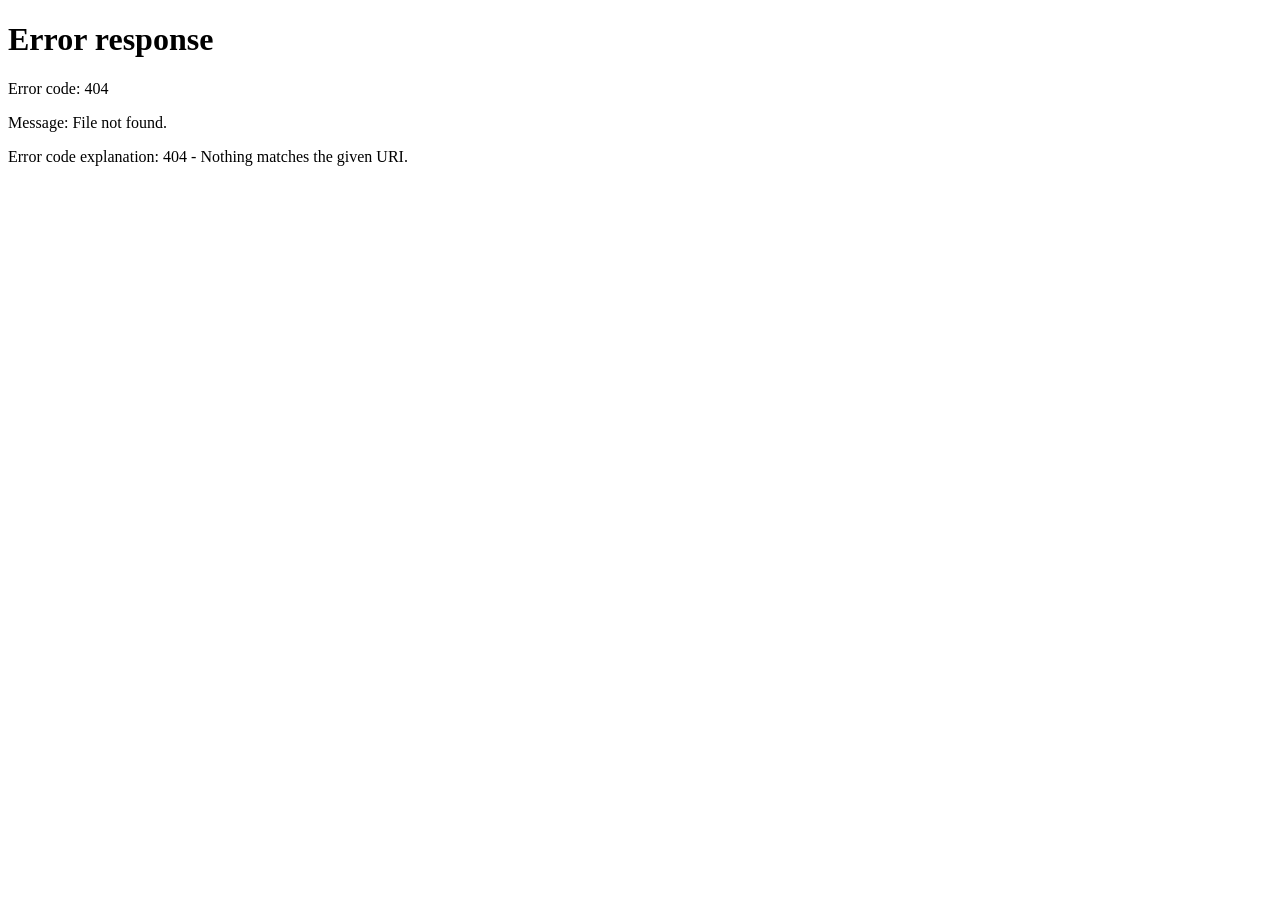
==== backend/admin.html @ 05c18e56 "Version initiale du site" ====
<!DOCTYPE html>
<html lang="fr">
<head>
  <meta charset="UTF-8">
  <meta name="viewport" content="width=device-width, initial-scale=1.0">
  <title>Admin - KemdeHolo</title>
  <link href="https://fonts.googleapis.com/css2?family=Inter:wght@400;700&display=swap" rel="stylesheet">
  <link href="/css/style.css" rel="stylesheet">
  <link rel="stylesheet" href="https://cdnjs.cloudflare.com/ajax/libs/font-awesome/6.4.0/css/all.min.css">
  <style>
    /* Nouveau style pour la page d'administration */
    body {
      background-color: #f3f4f6; /* bg-gray-100 */
      color: #1f2937; /* text-gray-800 */
      font-family: 'Inter', sans-serif;
    }

    header {
      background-color: #ffffff;
      border-bottom: 1px solid #e5e7eb; /* border-gray-200 */
    }

    main h1, main h2 {
      color: #111827; /* text-gray-900 */
    }

    section {
      background-color: #ffffff;
      border-radius: 0.75rem; /* rounded-xl */
      padding: 1.5rem; /* p-6 */
      box-shadow: 0 4px 6px -1px rgb(0 0 0 / 0.1), 0 2px 4px -2px rgb(0 0 0 / 0.1);
    }

    /* Style des formulaires */
    form {
      background-color: #f9fafb; /* bg-gray-50 */
      border: 1px solid #e5e7eb;
    }

    input[type="text"],
    input[type="search"],
    input[type="password"],
    textarea,
    select {
      background-color: #ffffff;
      color: #1f2937;
      border: 1px solid #d1d5db; /* border-gray-300 */
    }

    input:focus, textarea:focus, select:focus {
      border-color: #004aad; /* primary-blue */
      box-shadow: 0 0 0 2px rgba(0, 74, 173, 0.2);
      outline: none;
    }

    /* Style des boutons */
    button[type="submit"], .btn-primary {
      background-color: #004aad; /* primary-blue */
      color: #ffffff;
      font-weight: 600;
      border-radius: 0.5rem;
      transition: background-color 0.2s;
    }
    button[type="submit"]:hover, .btn-primary:hover {
      background-color: #003a8c;
    }

    .btn-secondary {
      background-color: #e5e7eb; /* bg-gray-200 */
      color: #1f2937;
      font-weight: 600;
      border-radius: 0.5rem;
      transition: background-color 0.2s;
    }
    .btn-secondary:hover {
      background-color: #d1d5db;
    }

    .btn-danger {
      background-color: #ef4444; /* bg-red-500 */
      color: #ffffff;
    }
    .btn-danger:hover {
      background-color: #dc2626; /* bg-red-600 */
    }

    /* Style des tables */
    table {
      background-color: #ffffff;
    }
    table thead {
      background-color: #f9fafb; /* bg-gray-50 */
      color: #374151; /* text-gray-700 */
      border-bottom: 2px solid #e5e7eb;
    }
    table tbody tr:nth-child(even) {
      background-color: #f9fafb; /* Lignes alternées */
    }
    table tbody tr {
      border-bottom: 1px solid #e5e7eb; /* border-gray-200 */
    }
  </style>
</head>
<body class="font-sans">
  <header class="shadow-md sticky top-0 z-50 mb-8">
    <div class="container mx-auto px-4 py-4 flex justify-between items-center">
      <span class="text-2xl font-bold text-gray-800">Admin KemdeHolo</span>
      <a href="index.html" class="btn-secondary px-4 py-2">Retour au site</a>
    </div>
  </header>
  <main class="container mx-auto px-4">
    <h1 class="text-3xl font-bold mb-6">Gestion du site</h1>
    <section id="blog-section" class="mb-12">
      <h2 class="text-2xl font-bold mb-4 flex items-center gap-3"><i class="fas fa-newspaper text-gray-400"></i>Articles de blog</h2>
      <form id="blog-form" class="flex flex-col gap-4 mb-4 p-4 rounded-lg">
        <div id="blog-error" class="text-yellow-400 font-bold"></div>
        <input id="blog-titre" type="text" placeholder="Titre de l'article" required class="w-full px-3 py-2 rounded">
        <textarea id="blog-contenu" placeholder="Contenu de l'article" required rows="5" class="w-full px-3 py-2 rounded"></textarea>        <input id="blog-image" type="file" accept="image/*" class="w-full px-3 py-2 rounded file:mr-4 file:py-2 file:px-4 file:rounded-full file:border-0 file:text-sm file:font-semibold file:bg-gray-200 file:text-gray-800 hover:file:bg-gray-300">
        <input id="blog-image-url" type="hidden">
        <select id="blog-categorie" required class="w-full px-3 py-2 rounded">
          <option value="">-- Catégorie --</option>
          <option value="Cuisine">Cuisine</option>
          <option value="Tourisme">Tourisme</option>
          <option value="Formation">Formation</option>
        </select>
        <input type="hidden" id="blog-id">
        <div>
          <button type="submit" id="blog-submit-btn" class="px-4 py-2">Ajouter l'article</button>
          <button type="button" id="blog-cancel-btn" class="hidden ml-4 btn-secondary px-4 py-2" onclick="annulerModificationBlog()">Annuler</button>
        </div>
      </form>
      <input type="search" id="search-blog" onkeyup="filterContent('search-blog', 'blog-list', 'li')" placeholder="Rechercher un article..." class="w-full mb-4 px-3 py-2 rounded">
      <ul id="blog-list" class="mb-8"></ul>
      <div id="blog-pagination" class="pagination-controls"></div>
    </section>
    <section class="mb-12">
      <h2 class="text-2xl font-bold mb-4 flex items-center gap-3"><i class="fas fa-receipt text-gray-400"></i>Commandes reçues</h2>
      <input type="search" id="search-orders" onkeyup="filterContent('search-orders', 'orders-table', 'tr')" placeholder="Rechercher une commande..." class="w-full mb-4 px-3 py-2 rounded">
      <table class="w-full rounded shadow">
        <thead>
          <tr>
            <th class="p-3 text-left">Plat</th>
            <th class="p-3 text-left">Quantité</th>
            <th class="p-3 text-left">Client</th>
            <th class="p-3 text-left">Téléphone</th>
            <th class="p-3 text-left">Date</th>
            <th class="p-3 text-left">Statut / Action</th>
          </tr>
        </thead>
        <tbody id="orders-table">
          <!-- Les commandes seront chargées ici -->
        </tbody>
      </table>
      <div id="orders-pagination" class="pagination-controls"></div>
    </section>
    <section class="mb-12">
      <h2 class="text-2xl font-bold mb-4 flex items-center gap-3"><i class="fas fa-inbox text-gray-400"></i>Messages de contact reçus</h2>
      <input type="search" id="search-contacts" onkeyup="filterContent('search-contacts', 'contacts-table', 'tr')" placeholder="Rechercher un message..." class="w-full mb-4 px-3 py-2 rounded">
      <table class="w-full rounded shadow">
        <thead>
          <tr>
            <th class="p-3 text-left">Prénom</th>
            <th class="p-3 text-left">Nom</th>
            <th class="p-3 text-left">Email</th>
            <th class="p-3 text-left">Sujet</th>
            <th class="p-3 text-left">Message</th>
            <th class="p-3 text-left">Date</th>
            <th class="p-3 text-left">Action</th>
          </tr>
        </thead>
        <tbody id="contacts-table"></tbody>
      </table>
      <div id="contacts-pagination" class="pagination-controls"></div>
    </section>
    <section class="mb-12">
      <h2 class="text-2xl font-bold mb-4 flex items-center gap-3"><i class="fas fa-comments text-gray-400"></i>Commentaires du blog</h2>
      <input type="search" id="search-comments" onkeyup="filterContent('search-comments', 'comments-table', 'tr')" placeholder="Rechercher un commentaire..." class="w-full mb-4 px-3 py-2 rounded">
      <table class="w-full rounded shadow">
        <thead>
          <tr>
            <th class="p-3 text-left">Nom</th>
            <th class="p-3 text-left">Article</th>
            <th class="p-3 text-left">Commentaire</th>
            <th class="p-3 text-left">Date</th>
            <th class="p-3 text-left">Action</th>
          </tr>
        </thead>
        <tbody id="comments-table"></tbody>
      </table>
      <div id="comments-pagination" a="pagination-controls"></div>
    </section>
    <section class="mb-12">
      <h2 class="text-2xl font-bold mb-4 flex items-center gap-3"><i class="fas fa-at text-gray-400"></i>Abonnés à la newsletter</h2>
      <input type="search" id="search-subscribers" onkeyup="filterContent('search-subscribers', 'subscribers-table', 'tr')" placeholder="Rechercher un email..." class="w-full mb-4 px-3 py-2 rounded">
      <table class="w-full rounded shadow">
        <thead>
          <tr>
            <th class="p-3 text-left">Email</th>
            <th class="p-3 text-left">Date d'abonnement</th>
            <th class="p-3 text-left">Action</th>
          </tr>
        </thead>
        <tbody id="subscribers-table"></tbody>
      </table>
      <div id="subscribers-pagination" class="pagination-controls"></div>
    </section>
    <section class="mb-12">
      <h2 class="text-2xl font-bold mb-4 flex items-center gap-3"><i class="fas fa-bed text-gray-400"></i>Réservations de chambres</h2>
      <input type="search" id="search-reservations" onkeyup="filterContent('search-reservations', 'reservations-table', 'tr')" placeholder="Rechercher une réservation..." class="w-full mb-4 px-3 py-2 rounded">
      <table class="w-full rounded shadow text-sm">
        <thead>
          <tr>
            <th class="p-3 text-left">Client</th>
            <th class="p-3 text-left">Chambre</th>
            <th class="p-3 text-left">Arrivée</th>
            <th class="p-3 text-left">Départ</th>
            <th class="p-3 text-left">Demandes</th>
            <th class="p-3 text-left">Date Demande</th>
            <th class="p-3 text-left">Statut</th>
            <th class="p-3 text-left">Action</th>
          </tr>
        </thead>
        <tbody id="reservations-table">
          <!-- Les réservations seront chargées ici -->
        </tbody>
      </table>
      <div id="reservations-pagination" class="pagination-controls"></div>
    </section>
    <section class="mb-12">
      <h2 class="text-2xl font-bold mb-4 flex items-center gap-3"><i class="fas fa-users text-gray-400"></i>Gestion des Membres de l'Équipe</h2>
      <form id="team-form" class="flex flex-col gap-4 mb-4 p-4 rounded-lg">
        <input type="hidden" id="team-id">
        <input type="hidden" id="team-image-url">
        <input id="team-nom" type="text" placeholder="Nom du membre" required class="w-full px-3 py-2 rounded">
        <input id="team-role" type="text" placeholder="Rôle" required class="w-full px-3 py-2 rounded">
        <textarea id="team-description" placeholder="Description" rows="2" class="w-full px-3 py-2 rounded"></textarea>
        <input id="team-image" type="file" accept="image/*" class="w-full px-3 py-2 rounded file:mr-4 file:py-2 file:px-4 file:rounded-full file:border-0 file:text-sm file:font-semibold file:bg-gray-200 file:text-gray-800 hover:file:bg-gray-300">
        <div>
          <button type="submit" id="team-submit-btn" class="px-4 py-2">Ajouter</button>
          <button type="button" id="team-cancel-btn" class="hidden ml-4 btn-secondary px-4 py-2" onclick="annulerModificationEquipe()">Annuler</button>
        </div>
      </form>
      <input type="search" id="search-team" onkeyup="filterContent('search-team', 'team-table', 'tr')" placeholder="Rechercher un membre..." class="w-full mb-4 px-3 py-2 rounded">
      <table class="w-full rounded shadow">
        <thead>
          <tr>
            <th class="p-3 text-left">Nom</th>
            <th class="p-3 text-left">Rôle</th>
            <th class="p-3 text-left">Action</th>
          </tr>
        </thead>
        <tbody id="team-table"></tbody>
      </table>
      <div id="team-pagination" class="pagination-controls"></div>
    </section>
    <section class="mb-12">
      <h2 class="text-2xl font-bold mb-4 flex items-center gap-3"><i class="fas fa-star text-gray-400"></i>Gestion des Témoignages</h2>
      <form id="testimonial-form" class="flex flex-col gap-4 mb-4 p-4 rounded-lg">
        <input type="hidden" id="testimonial-id">
        <input type="hidden" id="testimonial-image-url">
        <input id="testimonial-name" type="text" placeholder="Nom du client" required class="w-full px-3 py-2 rounded">
        <select id="testimonial-category" required class="w-full px-3 py-2 rounded">
          <option value="">-- Catégorie du témoignage --</option>
          <option value="Restaurant">Restaurant</option>
          <option value="Hebergement">Hébergement</option>
          <option value="Formation">Formation</option>
          <option value="Blanchisserie">Blanchisserie</option>
        </select>
        <textarea id="testimonial-quote" placeholder="Citation du client" required rows="3" class="w-full px-3 py-2 rounded"></textarea>        <input id="testimonial-image" type="file" accept="image/*" class="w-full px-3 py-2 rounded file:mr-4 file:py-2 file:px-4 file:rounded-full file:border-0 file:text-sm file:font-semibold file:bg-gray-200 file:text-gray-800 hover:file:bg-gray-300">
        <select id="testimonial-rating" required class="w-full px-3 py-2 rounded">
          <option value="">-- Note --</option>
          <option value="5">5 étoiles</option>
          <option value="4">4 étoiles</option>
          <option value="3">3 étoiles</option>
          <option value="2">2 étoiles</option>
          <option value="1">1 étoile</option>
        </select>
        <select id="testimonial-status" class="w-full px-3 py-2 rounded">
          <option value="approved">Approuvé</option>
          <option value="pending">En attente</option>
        </select>
        <div>
          <button type="submit" id="testimonial-submit-btn" class="px-4 py-2">Ajouter le témoignage</button>
          <button type="button" id="testimonial-cancel-btn" class="hidden ml-4 btn-secondary px-4 py-2" onclick="annulerModificationTestimonial()">Annuler</button>
        </div>
      </form>
      <input type="search" id="search-testimonials" onkeyup="filterContent('search-testimonials', 'testimonial-table', 'tr')" placeholder="Rechercher un témoignage..." class="w-full mb-4 px-3 py-2 rounded">
      <table class="w-full rounded shadow">
        <thead>
          <tr>
            <th class="p-3 text-left">Nom</th>
            <th class="p-3 text-left">Citation</th>
            <th class="p-3 text-left">Note</th>
            <th class="p-3 text-left">Catégorie</th>
            <th class="p-3 text-left">Statut</th>
            <th class="p-3 text-left">Action</th>
          </tr>
        </thead>
        <tbody id="testimonial-table">
          <!-- Les témoignages seront chargés ici -->
        </tbody>
      </table>
      <div id="testimonial-pagination" class="pagination-controls"></div>
    </section>
       <section class="mb-12">
      <h2 class="text-2xl font-bold mb-4 flex items-center gap-3"><i class="fas fa-graduation-cap text-gray-400"></i>Inscriptions à la formation</h2>
      <input type="search" id="search-formation-registrations" onkeyup="filterContent('search-formation-registrations', 'formation-registrations-table', 'tr')" placeholder="Rechercher une inscription..." class="w-full mb-4 px-3 py-2 rounded">
      <table class="w-full rounded shadow">
        <thead>
          <tr>
            <th class="p-3 text-left">Nom</th>
            <th class="p-3 text-left">Email</th>
            <th class="p-3 text-left">Téléphone</th>
            <th class="p-3 text-left">Formation</th>
            <th class="p-3 text-left">Date d'inscription</th>
          </tr>
        </thead>
        <tbody id="formation-registrations-table"></tbody>
      </table>
      <div id="formation-registrations-pagination" class="pagination-controls"></div>
    </section>

</main>
  <script>
    // --- CONFIGURATION ET UTILITAIRES ---
   function getAdminToken() {
      const token = localStorage.getItem('adminToken') || '';
      return `Bearer ${token}`;
    }

    /**
     * Affiche un message d'erreur dans un conteneur dédié.
     * @param {string} containerId - L'ID de l'élément où afficher l'erreur.
     * @param {string} message - Le message d'erreur à afficher.
     */
    function handleApiError(containerId, message) {
      const errorDiv = document.getElementById(containerId);
      if (errorDiv) {
        errorDiv.textContent = message;
        errorDiv.classList.remove('hidden');
        setTimeout(() => errorDiv.classList.add('hidden'), 5000);
      }
    }

    // --- FONCTION DE RECHERCHE GÉNÉRIQUE ---
    function filterContent(inputId, containerId, itemSelector) {
      const input = document.getElementById(inputId);
      const filter = input.value.toLowerCase();
      const container = document.getElementById(containerId);
      const items = container.getElementsByTagName(itemSelector);

      for (let i = 0; i < items.length; i++) {
        const item = items[i];
        // S'assurer que l'élément n'est pas une ligne d'en-tête de tableau
        if (item.getElementsByTagName('th').length > 0) {
          continue;
        }
        const textContent = item.textContent || item.innerText;
        if (textContent.toLowerCase().indexOf(filter) > -1) {
          item.style.display = ""; // Rétablit l'affichage par défaut (ex: 'table-row', 'flex', 'list-item')
        } else {
          item.style.display = "none";
        }
      }
    }

    // --- GESTION DE LA PAGINATION ---
    const pageState = {
      blog: { data: [], currentPage: 1, itemsPerPage: 5 },
      orders: { data: [], currentPage: 1, itemsPerPage: 10, render: renderCommandes },
      contacts: { data: [], currentPage: 1, itemsPerPage: 10, render: renderContacts },
      comments: { data: [], currentPage: 1, itemsPerPage: 10, render: renderCommentaires },
      subscribers: { data: [], currentPage: 1, itemsPerPage: 10, render: renderAbonnes },
      reservations: { data: [], currentPage: 1, itemsPerPage: 5, render: renderReservations },
      team: { data: [], currentPage: 1, itemsPerPage: 5, render: renderEquipe },
      testimonials: { data: [], currentPage: 1, itemsPerPage: 5, render: renderTestimonials },
            formationRegistrations: { data: [], currentPage: 1, itemsPerPage: 10, render: renderFormationRegistrations },
    };

    function renderPaginationControls(section, totalItems) {
      const { currentPage, itemsPerPage } = pageState[section];
      const totalPages = Math.ceil(totalItems / itemsPerPage);
      const container = document.getElementById(`${section}-pagination`);
      if (!container || totalPages <= 1) {
        if(container) container.innerHTML = '';
        return;
      }

      let html = '<div class="flex justify-center items-center gap-2 mt-4">';
      // Bouton Précédent
      html += `<button onclick="changePage('${section}', ${currentPage - 1})" class="px-3 py-1 rounded-md bg-white text-black font-bold ${currentPage === 1 ? 'opacity-50 cursor-not-allowed' : 'hover:bg-opacity-80'}" ${currentPage === 1 ? 'disabled' : ''}>Précédent</button>`;

      // Numéros de page
      for (let i = 1; i <= totalPages; i++) {
        html += `<button onclick="changePage('${section}', ${i})" class="px-3 py-1 rounded-md font-bold ${i === currentPage ? 'bg-white/30 text-white' : 'bg-white text-black hover:bg-opacity-80'}">${i}</button>`;
      }

      // Bouton Suivant
      html += `<button onclick="changePage('${section}', ${currentPage + 1})" class="px-3 py-1 rounded-md bg-white text-black font-bold ${currentPage === totalPages ? 'opacity-50 cursor-not-allowed' : 'hover:bg-opacity-80'}" ${currentPage === totalPages ? 'disabled' : ''}>Suivant</button>`;
      html += '</div>';
      container.innerHTML = html;
    }

    function changePage(section, newPage) {
      pageState[section].currentPage = newPage;
      // Chaque section a sa propre fonction pour redessiner ses données
      const state = pageState[section];
      if (state && typeof state.render === 'function') {
        state.render();
      }
    }

    function getPaginatedData(section) {
        const { data, currentPage, itemsPerPage } = pageState[section];
        const startIndex = (currentPage - 1) * itemsPerPage;
        const endIndex = startIndex + itemsPerPage;
        return data.slice(startIndex, endIndex);
    }

    // --- Gestion du Blog ---
    async function chargerBlog() {
      const res = await fetch('/admin/blog', { headers: { 'Authorization': getAdminToken() } });
      if (res.status === 403) { window.location.href = 'admin-login.html'; return; }
      
      try { // Correction du bloc try-catch
        if (!res.ok) { // Gestion d'erreur améliorée
          throw new Error(`Erreur HTTP: ${res.status}`);
        }
        pageState.blog.data = await res.json();
        pageState.blog.currentPage = 1;
        renderBlog();
      } catch (err) {
        console.error('Erreur lors du chargement du blog:', err);
        document.getElementById('blog-list').innerHTML = `<li class="text-red-500">Erreur lors du chargement des articles: ${err.message}</li>`;
      }
    }

    function renderBlog() {
        const ul = document.getElementById('blog-list');
        const paginatedData = getPaginatedData('blog');
        if (paginatedData && paginatedData.length > 0) {
          ul.innerHTML = paginatedData.map(a => `
            <li class="mb-4 p-4 bg-gray-50 rounded-lg shadow-sm border flex justify-between items-start" id="article-${a.id}">
                <div>
                    <h3 class="text-xl font-bold">${a.titre}</h3>
                    <p class="text-sm text-gray-500">Catégorie: ${a.categorie || 'Non classé'} | Publié le: ${new Date(a.date || a.createdAt).toLocaleDateString()}</p>
                    <p class="mt-2">${(a.contenu || '').substring(0, 150)}...</p>
                </div>
                <div class="flex-shrink-0 ml-4">
                    <button onclick="modifierBlog(${a.id})" class="bg-white text-black px-3 py-1 rounded-md text-sm hover:bg-opacity-90 transition-colors font-bold mr-2">Modifier</button>
                    <button onclick="supprimerBlog(${a.id})" class="bg-white text-black px-3 py-1 rounded-md text-sm hover:bg-opacity-90 transition-colors font-bold">Supprimer</button>
                </div>
            </li>
          `).join('');
        } else {
          ul.innerHTML = '<li class="text-gray-500">Aucun article de blog trouvé.</li>';
        }
        renderPaginationControls('blog', pageState.blog.data.length);
    }

    async function sauvegarderBlog(e) {
      e.preventDefault();
      const id = document.getElementById('blog-id').value;
      const formData = new FormData();
      formData.append('titre', document.getElementById('blog-titre').value);
      formData.append('contenu', document.getElementById('blog-contenu').value);
      formData.append('categorie', document.getElementById('blog-categorie').value);
      
      const imageFile = document.getElementById('blog-image').files[0];
      if (imageFile) {
        formData.append('image', imageFile);
      } else if (id) {
        formData.append('image_url', document.getElementById('blog-image-url').value);
      }

      const method = id ? 'PUT' : 'POST';
      const url = id ? `/admin/blog/${id}` : '/admin/blog';

      try {
          const res = await fetch(url, {
              method: method,
              headers: { 'Authorization': getAdminToken() }, // Pas de 'Content-Type', le navigateur le mettra pour FormData
              body: formData
          });

          if (!res.ok) {
              const errorData = await res.json();
              handleApiError('blog-error', errorData.error || 'Erreur inconnue lors de la sauvegarde.');
              return;
          }

          annulerModificationBlog();
          chargerBlog();
      } catch (error) {
          afficherErreurBlog('Erreur réseau ou serveur injoignable.');
      }
    }


    async function modifierBlog(id) {
      const res = await fetch(`/admin/blog/${id}`, { headers: { 'Authorization': getAdminToken() } });
      if (!res.ok) return alert("Impossible de charger l'article.");
      const article = await res.json();
      
      document.getElementById('blog-id').value = article.id;
      document.getElementById('blog-titre').value = article.titre;
      document.getElementById('blog-contenu').value = article.contenu;
      document.getElementById('blog-image').value = ''; // On ne peut pas pré-remplir un input file
      document.getElementById('blog-image-url').value = article.image; // On stocke l'URL actuelle
      document.getElementById('blog-categorie').value = article.categorie;

      document.getElementById('blog-submit-btn').textContent = 'Mettre à jour';
      document.getElementById('blog-cancel-btn').classList.remove('hidden');
      document.getElementById('blog-form').scrollIntoView({ behavior: 'smooth' });
    }

    function annulerModificationBlog() {
      document.getElementById('blog-form').reset();
      document.getElementById('blog-id').value = '';
      document.getElementById('blog-submit-btn').textContent = 'Ajouter l\'article';
      document.getElementById('blog-cancel-btn').classList.add('hidden');
      document.getElementById('blog-image-url').value = '';
      document.getElementById('blog-error').textContent = '';
    }

    async function supprimerBlog(id) {
      if (!confirm('Voulez-vous vraiment supprimer cet article ?')) return;
      await fetch(`/admin/blog/${id}`, { method: 'DELETE', headers: { 'Authorization': getAdminToken() } });
      chargerBlog();
    }
    document.getElementById('blog-form').addEventListener('submit', sauvegarderBlog);

    // --- RAFRAÎCHISSEMENT AUTOMATIQUE DE LA PAGE ADMIN ---
    // Écoute les changements dans le localStorage faits par d'autres onglets
    window.addEventListener('storage', function(e) {
      if (e.key === 'refreshAdminData') {
        if (e.newValue.startsWith('subscribers')) {
          console.log('Rafraîchissement des abonnés demandé...');
          chargerAbonnes();
        } else if (e.newValue.startsWith('contacts')) {
          console.log('Rafraîchissement des contacts demandé...');
          chargerContacts();
        } else if (e.newValue.startsWith('orders')) {
          console.log('Rafraîchissement des commandes demandé...');
          chargerCommandes();
        } else if (e.newValue.startsWith('reservations')) {
          console.log('Rafraîchissement des réservations demandé...');
          chargerReservations();
        }
      }
    });
    // --- Gestion des Contacts ---
    async function chargerContacts() {
      const res = await fetch('/admin/contacts', { headers: { 'Authorization': getAdminToken() } });
      if (res.status === 403) { window.location.href = 'admin-login.html'; return; }
      pageState.contacts.data = await res.json();
      pageState.contacts.currentPage = 1;
      renderContacts();
    }

    function renderContacts() {
      const tbody = document.getElementById('contacts-table');
      const paginatedData = getPaginatedData('contacts');

      if (paginatedData && paginatedData.length > 0) {
        tbody.innerHTML = paginatedData.map((c, index) => `
          <tr>
            <td class="p-3">${c.prenom || ''}</td>
            <td class="p-3">${c.nom}</td>
            <td class="p-3">${c.email}</td>
            <td class="p-3">${c.sujet || ''}</td>
            <td class="p-3">${c.message}</td>
            <td class="p-3">${new Date(c.createdAt).toLocaleString()}</td>
            <td class="p-3"><button onclick="supprimerContact(${c.id})" class="bg-white text-black px-3 py-1 rounded-md text-sm hover:bg-opacity-90 transition-colors font-bold">Supprimer</button></td>
          </tr>
        `).join('');
      } else {
        tbody.innerHTML = '<tr><td colspan="7" class="p-3 text-center text-gray-500">Aucun message de contact.</td></tr>';
      }
      renderPaginationControls('contacts', pageState.contacts.data.length);
    }
    async function supprimerContact(id) {
      if (!confirm('Voulez-vous vraiment supprimer ce message ?')) return;
      await fetch(`/admin/contacts/${id}`, { method: 'DELETE', headers: { 'Authorization': getAdminToken() } });
      chargerContacts();
    }

    // --- Gestion des Abonnés ---
    async function chargerAbonnes() {
      const res = await fetch('/admin/subscribers', { headers: { 'Authorization': getAdminToken() } });
      if (res.status === 403) { window.location.href = 'admin-login.html'; return; }
      pageState.subscribers.data = await res.json();
      pageState.subscribers.currentPage = 1;
      renderAbonnes();
    }

    function renderAbonnes() {
      const tbody = document.getElementById('subscribers-table');
      const paginatedData = getPaginatedData('subscribers');
      if (paginatedData && paginatedData.length > 0) {
        tbody.innerHTML = paginatedData.map((s, index) => `
          <tr>
            <td class="p-3">${s.email}</td>
            <td class="p-3">${new Date(s.date).toLocaleString()}</td>
            <td class="p-3"><button onclick="supprimerAbonne(${s.id})" class="bg-white text-black px-3 py-1 rounded-md text-sm hover:bg-opacity-90 transition-colors font-bold">Supprimer</button></td>
          </tr>
        `).join('');
      } else {
        tbody.innerHTML = '<tr><td colspan="3" class="p-3 text-center text-gray-500">Aucun abonné trouvé.</td></tr>';
      }
      renderPaginationControls('subscribers', pageState.subscribers.data.length);
    }

    async function supprimerAbonne(id) {
      if (!confirm('Voulez-vous vraiment supprimer cet abonné ?')) return;
      await fetch(`/admin/subscribers/${id}`, { method: 'DELETE', headers: { 'Authorization': getAdminToken() } });
      chargerAbonnes();
    }

    // --- Gestion des Commentaires ---
    async function chargerCommentaires() {
        const tbody = document.getElementById('comments-table');
        try {
            const res = await fetch('/admin/comments', { headers: { 'Authorization': getAdminToken() } });
            if (res.status === 403) { window.location.href = 'admin-login.html'; return; }
            pageState.comments.data = await res.json();
            pageState.comments.currentPage = 1;
            renderCommentaires();
        } catch (err) {
            tbody.innerHTML = '<tr><td colspan="5" class="p-3 text-center text-gray-500">Impossible de charger les commentaires.</td></tr>';
        }
    }
    function renderCommentaires() {
        const tbody = document.getElementById('comments-table');
        const paginatedData = getPaginatedData('comments');
        if (paginatedData && paginatedData.length > 0) {
            tbody.innerHTML = paginatedData.map((c, index) => `
                  <tr>
                      <td class="p-3">${c.name || 'Anonyme'}</td>
                      <td class="p-3">${c.Blog ? `<a href="blog-article.html?id=${c.Blog.id}" target="_blank" class="text-blue-600 hover:underline">${c.Blog.titre.substring(0, 30)}...</a>` : 'Article supprimé'}</td>
                      <td class="p-3">${c.text || ''}</td>
                      <td class="p-3">${new Date(c.date).toLocaleString()}</td>
                      <td class="p-3"><button onclick="supprimerCommentaire(${c.id})" class="bg-white text-black px-3 py-1 rounded-md text-sm hover:bg-opacity-90 transition-colors font-bold">Supprimer</button></td>
                  </tr>
              `).join('');
        } else {
            tbody.innerHTML = '<tr><td colspan="5" class="p-3 text-center text-gray-500">Aucun commentaire.</td></tr>';
        }
        renderPaginationControls('comments', pageState.comments.data.length);
    }
    async function supprimerCommentaire(id) {
      if (!confirm('Voulez-vous vraiment supprimer ce commentaire ?')) return;
      await fetch(`/admin/comments/${id}`, { method: 'DELETE', headers: { 'Authorization': getAdminToken() } });
      chargerCommentaires();
    }

    // --- Gestion des Réservations ---
    async function chargerReservations() {
      const tbody = document.getElementById('reservations-table');
      try {
        const res = await fetch('/admin/reservations', { headers: { 'Authorization': getAdminToken() } });
        if (!res.ok) throw new Error('Erreur serveur');
        pageState.reservations.data = await res.json();
        pageState.reservations.currentPage = 1;
        renderReservations();
      } catch (err) {
        tbody.innerHTML = '<tr><td colspan="8" class="p-3 text-center text-yellow-500">Impossible de charger les réservations.</td></tr>';
      }
    }

    function renderReservations() {
        const tbody = document.getElementById('reservations-table');
        const paginatedData = getPaginatedData('reservations');
        if (!paginatedData || paginatedData.length === 0) {
          tbody.innerHTML = '<tr><td colspan="8" class="p-3 text-center text-gray-500">Aucune réservation pour le moment.</td></tr>';
          return;
        }
        tbody.innerHTML = paginatedData.map((r, index) => {
          const statusColor = r.status === 'Confirmée' ? 'text-green-400' : (r.status === 'Annulée' ? 'text-gray-500' : 'text-yellow-400');
          return `
            <tr>
              <td class="p-3"><strong>${r.customerName}</strong><br>${r.customerEmail}<br>${r.customerPhone || ''}</td>
              <td class="p-3">${r.roomType} (${r.adults} ad.)</td>
              <td class="p-3">${new Date(r.arrivalDate).toLocaleDateString()}</td>
              <td class="p-3">${new Date(r.departureDate).toLocaleDateString()}</td>
              <td class="p-3 text-xs">${r.specialRequests || 'Aucune'}</td>
              <td class="p-3 text-xs">${new Date(r.createdAt).toLocaleString()}</td>
              <td class="p-3 font-bold">
                <select onchange="changerStatutReservation(${r.id}, this.value)" class="p-1 border rounded text-sm ${statusColor}">
                    <option value="En attente" ${r.status === 'En attente' ? 'selected' : ''}>En attente</option>
                    <option value="Confirmée" ${r.status === 'Confirmée' ? 'selected' : ''}>Confirmée</option>
                    <option value="Annulée" ${r.status === 'Annulée' ? 'selected' : ''}>Annulée</option>
                </select>
              </td>
              <td class="p-3"><button onclick="supprimerReservation(${r.id})" class="bg-white text-black px-3 py-1 rounded-md text-sm hover:bg-opacity-90 transition-colors font-bold">Supprimer</button></td>
            </tr>
          `;
        }).join('');
        renderPaginationControls('reservations', pageState.reservations.data.length);
    }

    async function changerStatutReservation(id, status) {
      await fetch(`/admin/reservations/${id}`, {
        method: 'PUT',
        headers: { 'Content-Type': 'application/json', 'Authorization': getAdminToken() },
        body: JSON.stringify({ status })
      });
      chargerReservations();
    }

    async function supprimerReservation(id) {
      if (!confirm('Vraiment supprimer cette réservation ?')) return;
      await fetch(`/admin/reservations/${id}`, { method: 'DELETE', headers: { 'Authorization': getAdminToken() } });
      chargerReservations();
    }

    // --- Gestion des Commandes ---
    async function chargerCommandes() {
      const tbody = document.getElementById('orders-table');
      try {
        const response = await fetch('/admin/orders', { headers: { 'Authorization': getAdminToken() } });
        if (!response.ok) {
          throw new Error(`Erreur HTTP: ${response.status}`);
        }
        pageState.orders.data = await response.json();
        pageState.orders.currentPage = 1;
        renderCommandes();
      } catch (err) {
        console.error("Erreur lors du chargement des commandes:", err);
        tbody.innerHTML = `<tr><td colspan="6" class="p-3 text-center text-yellow-500">Impossible de charger les commandes. Raison: ${err.message}</td></tr>`;
      }
    }

    function renderCommandes() {
        const tbody = document.getElementById('orders-table');
        const paginatedData = getPaginatedData('orders');
        if (!paginatedData || paginatedData.length === 0) {
          tbody.innerHTML = '<tr><td colspan="6" class="p-3 text-center text-gray-500">Aucune commande pour le moment.</td></tr>';
          return;
        }
        tbody.innerHTML = paginatedData.map((order, index) => {
          const statusColor = order.status === 'Terminée' ? 'text-green-400' : (order.status === 'Annulée' ? 'text-gray-500' : 'text-yellow-400');
          return `
            <tr>
              <td class="p-3">${order.itemName || 'N/A'}</td>
              <td class="p-3">${order.quantity || 1}</td>
              <td class="p-3">${order.customerName || 'N/A'}</td>
              <td class="p-3">${order.customerPhone || 'N/A'}</td>
              <td class="p-3">${new Date(order.createdAt).toLocaleString('fr-FR')}</td>
              <td class="p-3">
                <div class="flex items-center gap-2">
                  <select onchange="changerStatutCommande(${order.id}, this.value)" class="p-1 border rounded text-sm ${statusColor}">
                      <option value="En attente" ${order.status === 'En attente' ? 'selected' : ''}>En attente</option>
                      <option value="Terminée" ${order.status === 'Terminée' ? 'selected' : ''}>Terminée</option>
                      <option value="Annulée" ${order.status === 'Annulée' ? 'selected' : ''}>Annulée</option>
                  </select>
                </div>
              </td>
            </tr>
          `;
        }).join('');
        renderPaginationControls('orders', pageState.orders.data.length);
    }

    async function changerStatutCommande(id, status) {
      await fetch(`/admin/orders/${id}`, {
        method: 'PUT',
        headers: { 'Content-Type': 'application/json', 'Authorization': getAdminToken() },
        body: JSON.stringify({ status })
      });
      // On recharge la liste pour voir le changement de statut
      chargerCommandes();
    }

    // --- Gestion de l'Équipe ---
    async function chargerEquipe() {
      const tbody = document.getElementById('team-table');
      try {
        const res = await fetch('/admin/team', { headers: { 'Authorization': getAdminToken() } });
        if (!res.ok) throw new Error(`Erreur HTTP: ${res.status}`);
        pageState.team.data = await res.json();
        pageState.team.currentPage = 1;
        renderEquipe();
      } catch (err) {
        console.error("Erreur lors du chargement de l'équipe:", err);
        tbody.innerHTML = '<tr><td colspan="3" class="p-3 text-center text-yellow-500">Impossible de charger les membres de l\'équipe.</td></tr>';
      }
    }
    function renderEquipe() {
        const tbody = document.getElementById('team-table');
        const paginatedData = getPaginatedData('team');
        tbody.innerHTML = paginatedData.map((m) => `
          <tr>
            <td class="p-3">${m.nom}</td>
            <td class="p-3">${m.role}</td>
            <td class="p-3">
              <button onclick="modifierMembre(${m.id})" class="bg-white text-black px-3 py-1 rounded-md text-sm hover:bg-opacity-90 transition-colors font-bold mr-2">Modifier</button>
              <button onclick="supprimerMembre(${m.id})" class="bg-white text-black px-3 py-1 rounded-md text-sm hover:bg-opacity-90 transition-colors font-bold">Supprimer</button>
            </td>
          </tr>`).join('');
        renderPaginationControls('team', pageState.team.data.length);
    }
    async function sauvegarderMembre(e) {
      e.preventDefault();
      const id = document.getElementById('team-id').value;
      const formData = new FormData();
      formData.append('nom', document.getElementById('team-nom').value);
      formData.append('role', document.getElementById('team-role').value);
      formData.append('description', document.getElementById('team-description').value);

      const imageFile = document.getElementById('team-image').files[0];
      if (imageFile) {
        formData.append('image', imageFile);
      } else if (id) {
        formData.append('image_url', document.getElementById('team-image-url').value);
      }
      const res = await fetch(id ? `/admin/team/${id}` : '/admin/team', { method: id ? 'PUT' : 'POST', headers: { 'Authorization': getAdminToken() }, body: formData });
      
      if (res.ok) {
        annulerModificationEquipe();
        chargerEquipe();
      } else {
        const err = await res.json();
        alert(`Erreur: ${err.error || 'Impossible de sauvegarder le membre.'}`);
      }
    }

    async function modifierMembre(id) {
      const res = await fetch(`/admin/team/${id}`, { headers: { 'Authorization': getAdminToken() } });
      const m = await res.json();
      document.getElementById('team-id').value = m.id;
      document.getElementById('team-image-url').value = m.image;
      document.getElementById('team-nom').value = m.nom;
      document.getElementById('team-role').value = m.role;
      document.getElementById('team-description').value = m.description;
      // On ne peut pas pré-remplir un input file
      document.getElementById('team-submit-btn').textContent = 'Mettre à jour';
      document.getElementById('team-cancel-btn').classList.remove('hidden');
    }

    function annulerModificationEquipe() {
      document.getElementById('team-form').reset();
      document.getElementById('team-id').value = '';
      document.getElementById('team-submit-btn').textContent = 'Ajouter';
      document.getElementById('team-image-url').value = '';
      document.getElementById('team-cancel-btn').classList.add('hidden');
    }

    async function supprimerMembre(id) {
      if (!confirm('Vraiment supprimer ce membre ?')) return;
      await fetch(`/admin/team/${id}`, { method: 'DELETE', headers: { 'Authorization': getAdminToken() } });
      chargerEquipe();
    }
    document.getElementById('team-form').addEventListener('submit', sauvegarderMembre);

    // --- Gestion des Témoignages ---
    async function chargerTestimonials() {
      const tbody = document.getElementById('testimonial-table');
      try {
        const res = await fetch('/admin/testimonials', { headers: { 'Authorization': getAdminToken() } });
        if (res.status === 403) { window.location.href = 'admin-login.html'; return; }
        pageState.testimonials.data = await res.json();
        pageState.testimonials.currentPage = 1;
        renderTestimonials();
      } catch (err) {
        tbody.innerHTML = '<tr><td colspan="5" class="p-3 text-center text-gray-500">Impossible de charger les témoignages.</td></tr>';
      }
    }
    function renderTestimonials() {
        const tbody = document.getElementById('testimonial-table');
        const paginatedData = getPaginatedData('testimonials');
        tbody.innerHTML = paginatedData.map((t) => `
          <tr>
            <td class="p-3">${t.name}</td>
            <td class="p-3">${t.quote.substring(0, 50)}...</td>
            <td class="p-3">${t.rating || 'N/A'} ★</td>
            <td class="p-3">${t.category || 'N/A'}</td>
            <td class="p-3">${t.status === 'approved' ? '<span class="text-green-400 font-bold">Approuvé</span>' : '<span class="text-yellow-400 font-bold">En attente</span>'}</td>
            <td class="p-3 flex flex-col gap-2 items-start">
              ${t.status === 'pending' ? `<button onclick="approuverTestimonial(${t.id})" class="bg-green-600 hover:bg-green-500 text-white px-3 py-1 rounded-md text-sm font-bold transition-colors">Approuver</button>` : ''}
              <button onclick="modifierTestimonial(${t.id})" class="bg-white text-black px-3 py-1 rounded-md text-sm hover:bg-opacity-90 transition-colors font-bold">Modifier</button>
              <button onclick="supprimerTestimonial(${t.id})" class="bg-white text-black px-3 py-1 rounded-md text-sm hover:bg-opacity-90 transition-colors font-bold">Supprimer</button>
            </td>
          </tr>
        `).join('');
        renderPaginationControls('testimonials', pageState.testimonials.data.length); // Correction: testimonials au lieu de testimonials
    }
    async function sauvegarderTestimonial(e) {
      e.preventDefault();
      const id = document.getElementById('testimonial-id').value;
      const formData = new FormData();
      formData.append('name', document.getElementById('testimonial-name').value);
      formData.append('quote', document.getElementById('testimonial-quote').value);
      formData.append('rating', document.getElementById('testimonial-rating').value);
      formData.append('category', document.getElementById('testimonial-category').value);
      formData.append('status', document.getElementById('testimonial-status').value);

      const imageFile = document.getElementById('testimonial-image').files[0];
      if (imageFile) {
        formData.append('image', imageFile);
      } else if (id) {
        formData.append('image_url', document.getElementById('testimonial-image-url').value);
      }

      const method = id ? 'PUT' : 'POST';
      const url = id ? `/admin/testimonials/${id}` : '/admin/testimonials';
      const res = await fetch(url, { method, headers: { 'Authorization': getAdminToken() }, body: formData });

      if (res.ok) {
        annulerModificationTestimonial();
        chargerTestimonials();
      } else {
        const err = await res.json();
        alert(`Erreur: ${err.error || 'Impossible de sauvegarder le témoignage.'}`);
      }
    }

    async function modifierTestimonial(id) {
      const res = await fetch(`/admin/testimonials/${id}`, { headers: { 'Authorization': getAdminToken() } });
      const t = await res.json();
      document.getElementById('testimonial-id').value = t.id;
      document.getElementById('testimonial-image-url').value = t.image;
      document.getElementById('testimonial-name').value = t.name;
      document.getElementById('testimonial-quote').value = t.quote;
      document.getElementById('testimonial-category').value = t.category;
      // On ne peut pas pré-remplir un input file
      document.getElementById('testimonial-status').value = t.status;
      document.getElementById('testimonial-rating').value = t.rating;
      document.getElementById('testimonial-submit-btn').textContent = 'Mettre à jour';
      document.getElementById('testimonial-cancel-btn').classList.remove('hidden');
      document.getElementById('testimonial-form').scrollIntoView({ behavior: 'smooth' });
    }

    function annulerModificationTestimonial() {
      document.getElementById('testimonial-form').reset();
      document.getElementById('testimonial-id').value = '';
      document.getElementById('testimonial-submit-btn').textContent = 'Ajouter le témoignage';
      document.getElementById('testimonial-image-url').value = '';
      document.getElementById('testimonial-cancel-btn').classList.add('hidden');
      document.getElementById('testimonial-category').value = '';
      document.getElementById('testimonial-status').value = 'approved';
    }

    async function supprimerTestimonial(id) {
      if (!confirm('Vraiment supprimer ce témoignage ?')) return;
      await fetch(`/admin/testimonials/${id}`, { method: 'DELETE', headers: { 'Authorization': getAdminToken() } });
      chargerTestimonials();
    }

    async function approuverTestimonial(id) {
      const res = await fetch(`/admin/testimonials/${id}`, { headers: { 'Authorization': getAdminToken() } });
      const testimonial = await res.json();
      testimonial.status = 'approved';
      const formData = new FormData();
      for (const key in testimonial) { formData.append(key, testimonial[key]); }
      await fetch(`/admin/testimonials/${id}`, {
        method: 'PUT',
        headers: { 'Authorization': getAdminToken() },
        body: formData
      });
      chargerTestimonials();
    }
    document.getElementById('testimonial-form').addEventListener('submit', sauvegarderTestimonial);

       // --- Gestion des Inscriptions à la Formation ---
    async function chargerFormationRegistrations() {
      try {
        const res = await fetch('/admin/formation-inscriptions', { headers: { 'Authorization': getAdminToken() } });
        if (res.status === 403) { window.location.href = 'admin-login.html'; return; }
        pageState.formationRegistrations.data = await res.json();
        pageState.formationRegistrations.currentPage = 1;
        renderFormationRegistrations();
      } catch (err) {
        console.error("Erreur lors du chargement des inscriptions à la formation:", err);
        document.getElementById('formation-registrations-table').innerHTML = '<tr><td colspan="5" class="p-3 text-center text-yellow-500">Impossible de charger les inscriptions.</td></tr>';
      }
    }

    function renderFormationRegistrations() {
      const tbody = document.getElementById('formation-registrations-table');
      const paginatedData = getPaginatedData('formationRegistrations');

      tbody.innerHTML = paginatedData.map(reg => `
        <tr>
          <td class="p-3">${reg.nom}</td>
          <td class="p-3">${reg.email}</td>
          <td class="p-3">${reg.telephone}</td>
          <td class="p-3">${reg.formation}</td>
          <td class="p-3">${new Date(reg.createdAt).toLocaleString()}</td>
        </tr>
      `).join('');

      renderPaginationControls('formationRegistrations', pageState.formationRegistrations.data.length);
    }



    // --- GENERATION AUTOMATIQUE DU SITE STATIQUE ---
    let generationTimeout;
    async function generateStaticData() {
      // Cette fonction est un placeholder pour une future fonctionnalité.
      console.log("Déclenchement de la génération du site statique...");
    }

    async function initializeAdminPage() {
      // S'assurer que le token existe avant de continuer
      if (!localStorage.getItem('adminToken')) {
        window.location.href = 'admin-login.html';
        return;
      }
      // On charge toutes les sections en parallèle pour plus de rapidité
      await Promise.all([
        chargerBlog(),
        chargerContacts(),
        chargerAbonnes(),
        chargerCommentaires(),
        chargerCommandes(),
        chargerReservations(),
        chargerEquipe(),
        chargerTestimonials(),
                chargerFormationRegistrations()
      ]);
    }

    // Initialisation
    initializeAdminPage();
 </script>
</body>
</html>
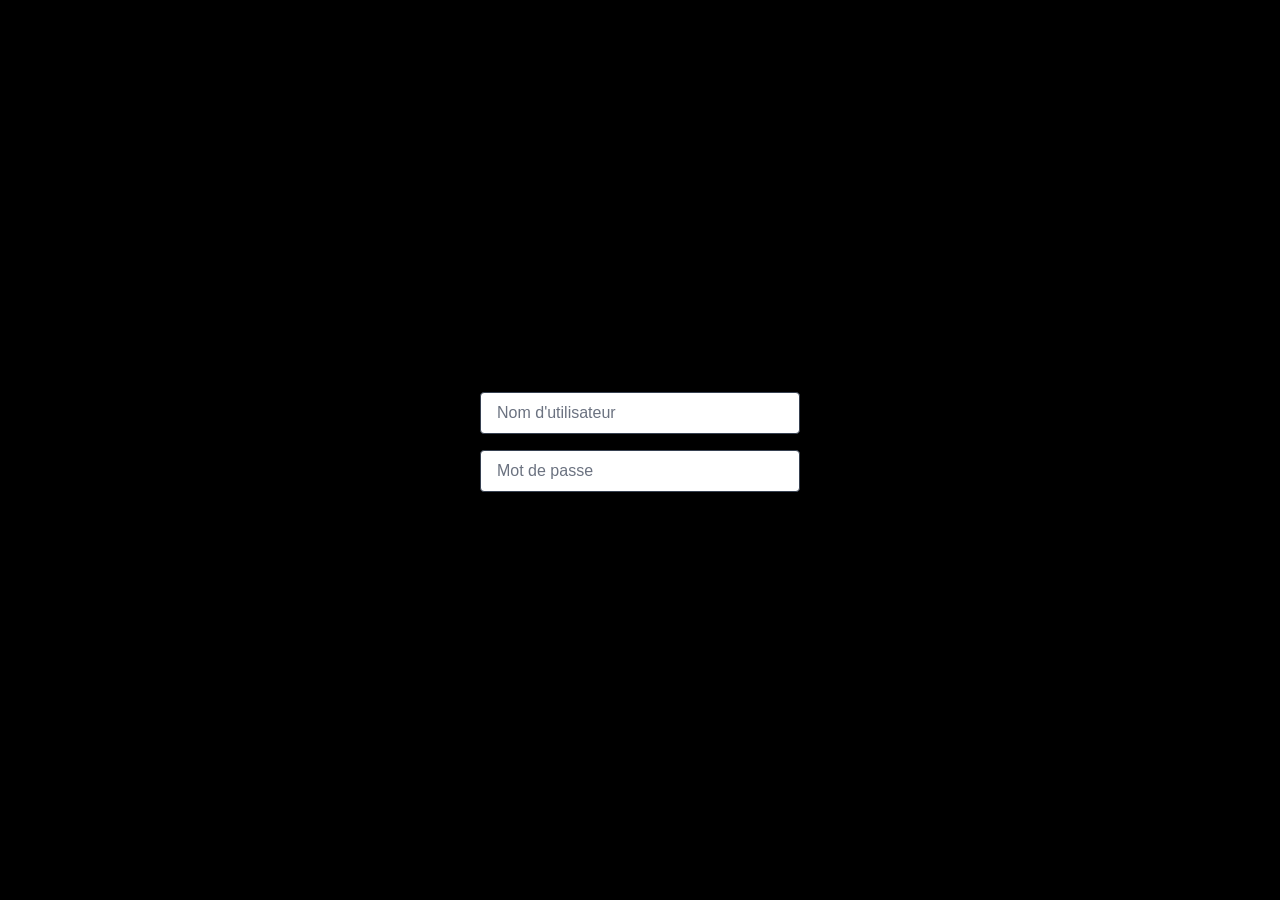
==== commit b9f2af0a: "mise à jour du site" ====
--- a/backend/admin.html
+++ b/backend/admin.html
@@ -5,7 +5,7 @@
   <meta name="viewport" content="width=device-width, initial-scale=1.0">
   <title>Admin - KemdeHolo</title>
   <link href="https://fonts.googleapis.com/css2?family=Inter:wght@400;700&display=swap" rel="stylesheet">
-  <link href="/css/style.css" rel="stylesheet">
+  <link href="style.css" rel="stylesheet">
   <link rel="stylesheet" href="https://cdnjs.cloudflare.com/ajax/libs/font-awesome/6.4.0/css/all.min.css">
   <style>
     /* Nouveau style pour la page d'administration */
